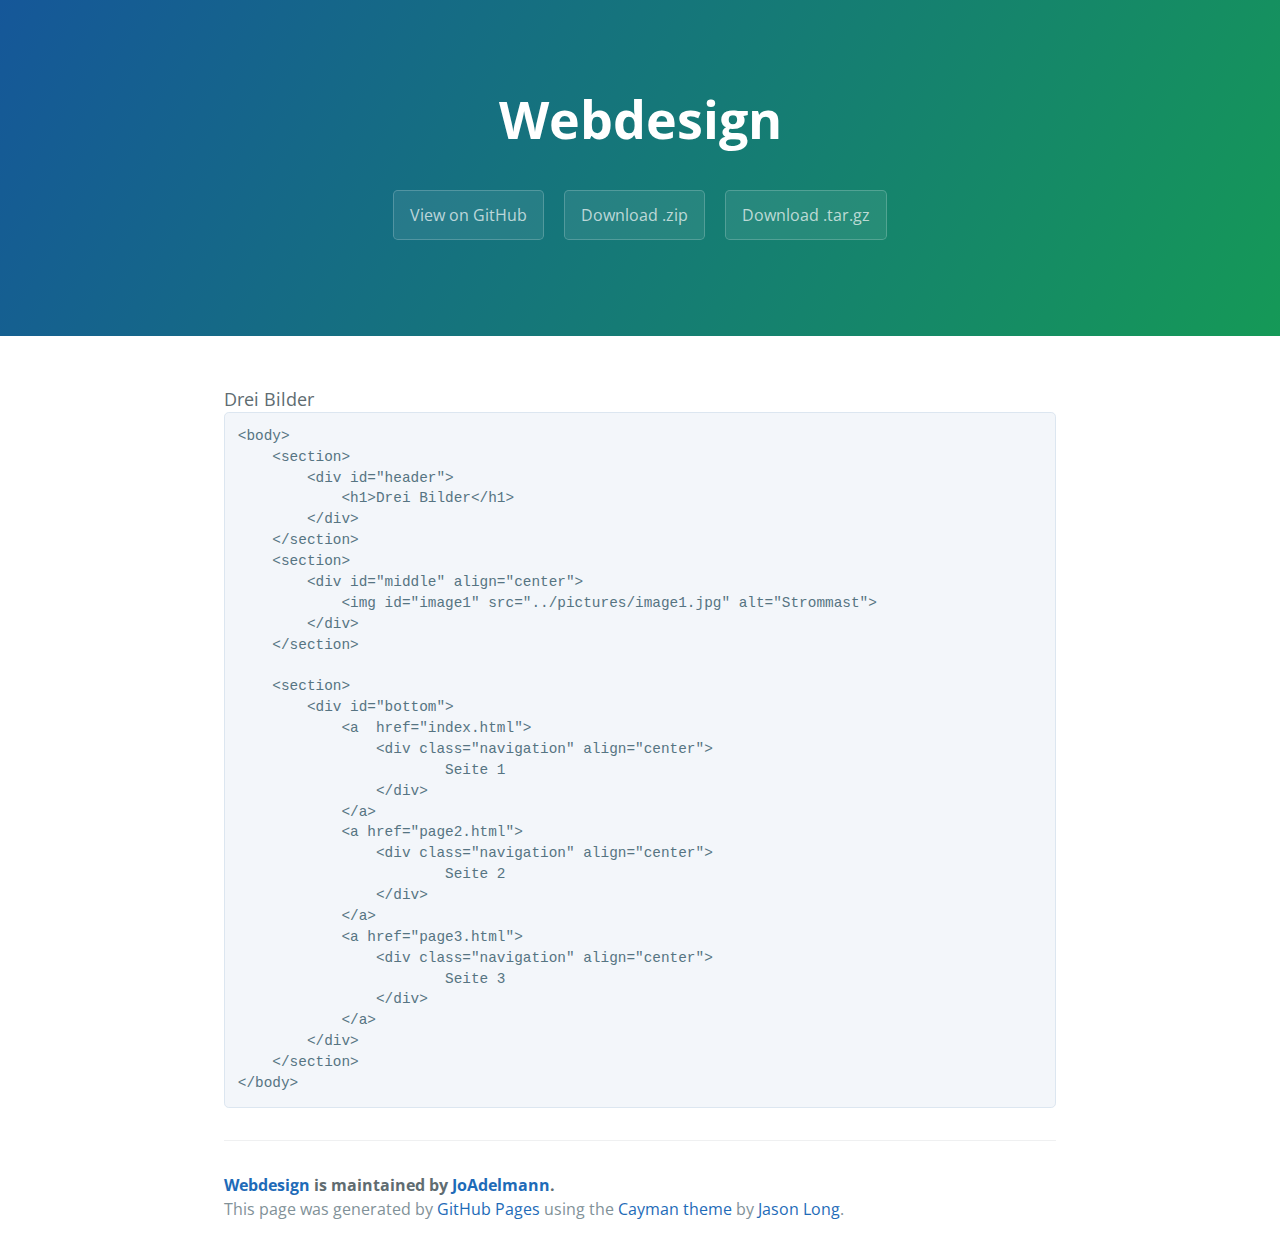
==== index.html @ 259b8b4f "Create gh-pages branch via GitHub" ====
<!DOCTYPE html>
<html lang="en-us">
  <head>
    <meta charset="UTF-8">
    <title>Webdesign by JoAdelmann</title>
    <meta name="viewport" content="width=device-width, initial-scale=1">
    <link rel="stylesheet" type="text/css" href="stylesheets/normalize.css" media="screen">
    <link href='https://fonts.googleapis.com/css?family=Open+Sans:400,700' rel='stylesheet' type='text/css'>
    <link rel="stylesheet" type="text/css" href="stylesheets/stylesheet.css" media="screen">
    <link rel="stylesheet" type="text/css" href="stylesheets/github-light.css" media="screen">
  </head>
  <body>
    <section class="page-header">
      <h1 class="project-name">Webdesign</h1>
      <h2 class="project-tagline"></h2>
      <a href="https://github.com/JoAdelmann/Webdesign" class="btn">View on GitHub</a>
      <a href="https://github.com/JoAdelmann/Webdesign/zipball/master" class="btn">Download .zip</a>
      <a href="https://github.com/JoAdelmann/Webdesign/tarball/master" class="btn">Download .tar.gz</a>
    </section>

    <section class="main-content">
      <p>
    </p>
        Drei Bilder
        
        
    

<pre><code>&lt;body&gt;
    &lt;section&gt;
        &lt;div id="header"&gt;
            &lt;h1&gt;Drei Bilder&lt;/h1&gt;
        &lt;/div&gt;
    &lt;/section&gt;
    &lt;section&gt;
        &lt;div id="middle" align="center"&gt;
            &lt;img id="image1" src="../pictures/image1.jpg" alt="Strommast"&gt;
        &lt;/div&gt;
    &lt;/section&gt;

    &lt;section&gt;
        &lt;div id="bottom"&gt;
            &lt;a  href="index.html"&gt;
                &lt;div class="navigation" align="center"&gt;
                        Seite 1
                &lt;/div&gt;
            &lt;/a&gt;
            &lt;a href="page2.html"&gt;
                &lt;div class="navigation" align="center"&gt;
                        Seite 2
                &lt;/div&gt;
            &lt;/a&gt;
            &lt;a href="page3.html"&gt;
                &lt;div class="navigation" align="center"&gt;
                        Seite 3
                &lt;/div&gt;
            &lt;/a&gt;
        &lt;/div&gt;
    &lt;/section&gt;
&lt;/body&gt;
</code></pre>

<p></p>

      <footer class="site-footer">
        <span class="site-footer-owner"><a href="https://github.com/JoAdelmann/Webdesign">Webdesign</a> is maintained by <a href="https://github.com/JoAdelmann">JoAdelmann</a>.</span>

        <span class="site-footer-credits">This page was generated by <a href="https://pages.github.com">GitHub Pages</a> using the <a href="https://github.com/jasonlong/cayman-theme">Cayman theme</a> by <a href="https://twitter.com/jasonlong">Jason Long</a>.</span>
      </footer>

    </section>

  
  </body>
</html>
---- stylesheets/stylesheet.css ----
* {
  box-sizing: border-box; }

body {
  padding: 0;
  margin: 0;
  font-family: "Open Sans", "Helvetica Neue", Helvetica, Arial, sans-serif;
  font-size: 16px;
  line-height: 1.5;
  color: #606c71; }

a {
  color: #1e6bb8;
  text-decoration: none; }
  a:hover {
    text-decoration: underline; }

.btn {
  display: inline-block;
  margin-bottom: 1rem;
  color: rgba(255, 255, 255, 0.7);
  background-color: rgba(255, 255, 255, 0.08);
  border-color: rgba(255, 255, 255, 0.2);
  border-style: solid;
  border-width: 1px;
  border-radius: 0.3rem;
  transition: color 0.2s, background-color 0.2s, border-color 0.2s; }
  .btn + .btn {
    margin-left: 1rem; }

.btn:hover {
  color: rgba(255, 255, 255, 0.8);
  text-decoration: none;
  background-color: rgba(255, 255, 255, 0.2);
  border-color: rgba(255, 255, 255, 0.3); }

@media screen and (min-width: 64em) {
  .btn {
    padding: 0.75rem 1rem; } }

@media screen and (min-width: 42em) and (max-width: 64em) {
  .btn {
    padding: 0.6rem 0.9rem;
    font-size: 0.9rem; } }

@media screen and (max-width: 42em) {
  .btn {
    display: block;
    width: 100%;
    padding: 0.75rem;
    font-size: 0.9rem; }
    .btn + .btn {
      margin-top: 1rem;
      margin-left: 0; } }

.page-header {
  color: #fff;
  text-align: center;
  background-color: #159957;
  background-image: linear-gradient(120deg, #155799, #159957); }

@media screen and (min-width: 64em) {
  .page-header {
    padding: 5rem 6rem; } }

@media screen and (min-width: 42em) and (max-width: 64em) {
  .page-header {
    padding: 3rem 4rem; } }

@media screen and (max-width: 42em) {
  .page-header {
    padding: 2rem 1rem; } }

.project-name {
  margin-top: 0;
  margin-bottom: 0.1rem; }

@media screen and (min-width: 64em) {
  .project-name {
    font-size: 3.25rem; } }

@media screen and (min-width: 42em) and (max-width: 64em) {
  .project-name {
    font-size: 2.25rem; } }

@media screen and (max-width: 42em) {
  .project-name {
    font-size: 1.75rem; } }

.project-tagline {
  margin-bottom: 2rem;
  font-weight: normal;
  opacity: 0.7; }

@media screen and (min-width: 64em) {
  .project-tagline {
    font-size: 1.25rem; } }

@media screen and (min-width: 42em) and (max-width: 64em) {
  .project-tagline {
    font-size: 1.15rem; } }

@media screen and (max-width: 42em) {
  .project-tagline {
    font-size: 1rem; } }

.main-content :first-child {
  margin-top: 0; }
.main-content img {
  max-width: 100%; }
.main-content h1, .main-content h2, .main-content h3, .main-content h4, .main-content h5, .main-content h6 {
  margin-top: 2rem;
  margin-bottom: 1rem;
  font-weight: normal;
  color: #159957; }
.main-content p {
  margin-bottom: 1em; }
.main-content code {
  padding: 2px 4px;
  font-family: Consolas, "Liberation Mono", Menlo, Courier, monospace;
  font-size: 0.9rem;
  color: #383e41;
  background-color: #f3f6fa;
  border-radius: 0.3rem; }
.main-content pre {
  padding: 0.8rem;
  margin-top: 0;
  margin-bottom: 1rem;
  font: 1rem Consolas, "Liberation Mono", Menlo, Courier, monospace;
  color: #567482;
  word-wrap: normal;
  background-color: #f3f6fa;
  border: solid 1px #dce6f0;
  border-radius: 0.3rem; }
  .main-content pre > code {
    padding: 0;
    margin: 0;
    font-size: 0.9rem;
    color: #567482;
    word-break: normal;
    white-space: pre;
    background: transparent;
    border: 0; }
.main-content .highlight {
  margin-bottom: 1rem; }
  .main-content .highlight pre {
    margin-bottom: 0;
    word-break: normal; }
.main-content .highlight pre, .main-content pre {
  padding: 0.8rem;
  overflow: auto;
  font-size: 0.9rem;
  line-height: 1.45;
  border-radius: 0.3rem; }
.main-content pre code, .main-content pre tt {
  display: inline;
  max-width: initial;
  padding: 0;
  margin: 0;
  overflow: initial;
  line-height: inherit;
  word-wrap: normal;
  background-color: transparent;
  border: 0; }
  .main-content pre code:before, .main-content pre code:after, .main-content pre tt:before, .main-content pre tt:after {
    content: normal; }
.main-content ul, .main-content ol {
  margin-top: 0; }
.main-content blockquote {
  padding: 0 1rem;
  margin-left: 0;
  color: #819198;
  border-left: 0.3rem solid #dce6f0; }
  .main-content blockquote > :first-child {
    margin-top: 0; }
  .main-content blockquote > :last-child {
    margin-bottom: 0; }
.main-content table {
  display: block;
  width: 100%;
  overflow: auto;
  word-break: normal;
  word-break: keep-all; }
  .main-content table th {
    font-weight: bold; }
  .main-content table th, .main-content table td {
    padding: 0.5rem 1rem;
    border: 1px solid #e9ebec; }
.main-content dl {
  padding: 0; }
  .main-content dl dt {
    padding: 0;
    margin-top: 1rem;
    font-size: 1rem;
    font-weight: bold; }
  .main-content dl dd {
    padding: 0;
    margin-bottom: 1rem; }
.main-content hr {
  height: 2px;
  padding: 0;
  margin: 1rem 0;
  background-color: #eff0f1;
  border: 0; }

@media screen and (min-width: 64em) {
  .main-content {
    max-width: 64rem;
    padding: 2rem 6rem;
    margin: 0 auto;
    font-size: 1.1rem; } }

@media screen and (min-width: 42em) and (max-width: 64em) {
  .main-content {
    padding: 2rem 4rem;
    font-size: 1.1rem; } }

@media screen and (max-width: 42em) {
  .main-content {
    padding: 2rem 1rem;
    font-size: 1rem; } }

.site-footer {
  padding-top: 2rem;
  margin-top: 2rem;
  border-top: solid 1px #eff0f1; }

.site-footer-owner {
  display: block;
  font-weight: bold; }

.site-footer-credits {
  color: #819198; }

@media screen and (min-width: 64em) {
  .site-footer {
    font-size: 1rem; } }

@media screen and (min-width: 42em) and (max-width: 64em) {
  .site-footer {
    font-size: 1rem; } }

@media screen and (max-width: 42em) {
  .site-footer {
    font-size: 0.9rem; } }
---- stylesheets/github-light.css ----
/*
The MIT License (MIT)

Copyright (c) 2016 GitHub, Inc.

Permission is hereby granted, free of charge, to any person obtaining a copy
of this software and associated documentation files (the "Software"), to deal
in the Software without restriction, including without limitation the rights
to use, copy, modify, merge, publish, distribute, sublicense, and/or sell
copies of the Software, and to permit persons to whom the Software is
furnished to do so, subject to the following conditions:

The above copyright notice and this permission notice shall be included in all
copies or substantial portions of the Software.

THE SOFTWARE IS PROVIDED "AS IS", WITHOUT WARRANTY OF ANY KIND, EXPRESS OR
IMPLIED, INCLUDING BUT NOT LIMITED TO THE WARRANTIES OF MERCHANTABILITY,
FITNESS FOR A PARTICULAR PURPOSE AND NONINFRINGEMENT. IN NO EVENT SHALL THE
AUTHORS OR COPYRIGHT HOLDERS BE LIABLE FOR ANY CLAIM, DAMAGES OR OTHER
LIABILITY, WHETHER IN AN ACTION OF CONTRACT, TORT OR OTHERWISE, ARISING FROM,
OUT OF OR IN CONNECTION WITH THE SOFTWARE OR THE USE OR OTHER DEALINGS IN THE
SOFTWARE.

*/

.pl-c /* comment */ {
  color: #969896;
}

.pl-c1 /* constant, variable.other.constant, support, meta.property-name, support.constant, support.variable, meta.module-reference, markup.raw, meta.diff.header */,
.pl-s .pl-v /* string variable */ {
  color: #0086b3;
}

.pl-e /* entity */,
.pl-en /* entity.name */ {
  color: #795da3;
}

.pl-smi /* variable.parameter.function, storage.modifier.package, storage.modifier.import, storage.type.java, variable.other */,
.pl-s .pl-s1 /* string source */ {
  color: #333;
}

.pl-ent /* entity.name.tag */ {
  color: #63a35c;
}

.pl-k /* keyword, storage, storage.type */ {
  color: #a71d5d;
}

.pl-s /* string */,
.pl-pds /* punctuation.definition.string, string.regexp.character-class */,
.pl-s .pl-pse .pl-s1 /* string punctuation.section.embedded source */,
.pl-sr /* string.regexp */,
.pl-sr .pl-cce /* string.regexp constant.character.escape */,
.pl-sr .pl-sre /* string.regexp source.ruby.embedded */,
.pl-sr .pl-sra /* string.regexp string.regexp.arbitrary-repitition */ {
  color: #183691;
}

.pl-v /* variable */ {
  color: #ed6a43;
}

.pl-id /* invalid.deprecated */ {
  color: #b52a1d;
}

.pl-ii /* invalid.illegal */ {
  color: #f8f8f8;
  background-color: #b52a1d;
}

.pl-sr .pl-cce /* string.regexp constant.character.escape */ {
  font-weight: bold;
  color: #63a35c;
}

.pl-ml /* markup.list */ {
  color: #693a17;
}

.pl-mh /* markup.heading */,
.pl-mh .pl-en /* markup.heading entity.name */,
.pl-ms /* meta.separator */ {
  font-weight: bold;
  color: #1d3e81;
}

.pl-mq /* markup.quote */ {
  color: #008080;
}

.pl-mi /* markup.italic */ {
  font-style: italic;
  color: #333;
}

.pl-mb /* markup.bold */ {
  font-weight: bold;
  color: #333;
}

.pl-md /* markup.deleted, meta.diff.header.from-file */ {
  color: #bd2c00;
  background-color: #ffecec;
}

.pl-mi1 /* markup.inserted, meta.diff.header.to-file */ {
  color: #55a532;
  background-color: #eaffea;
}

.pl-mdr /* meta.diff.range */ {
  font-weight: bold;
  color: #795da3;
}

.pl-mo /* meta.output */ {
  color: #1d3e81;
}
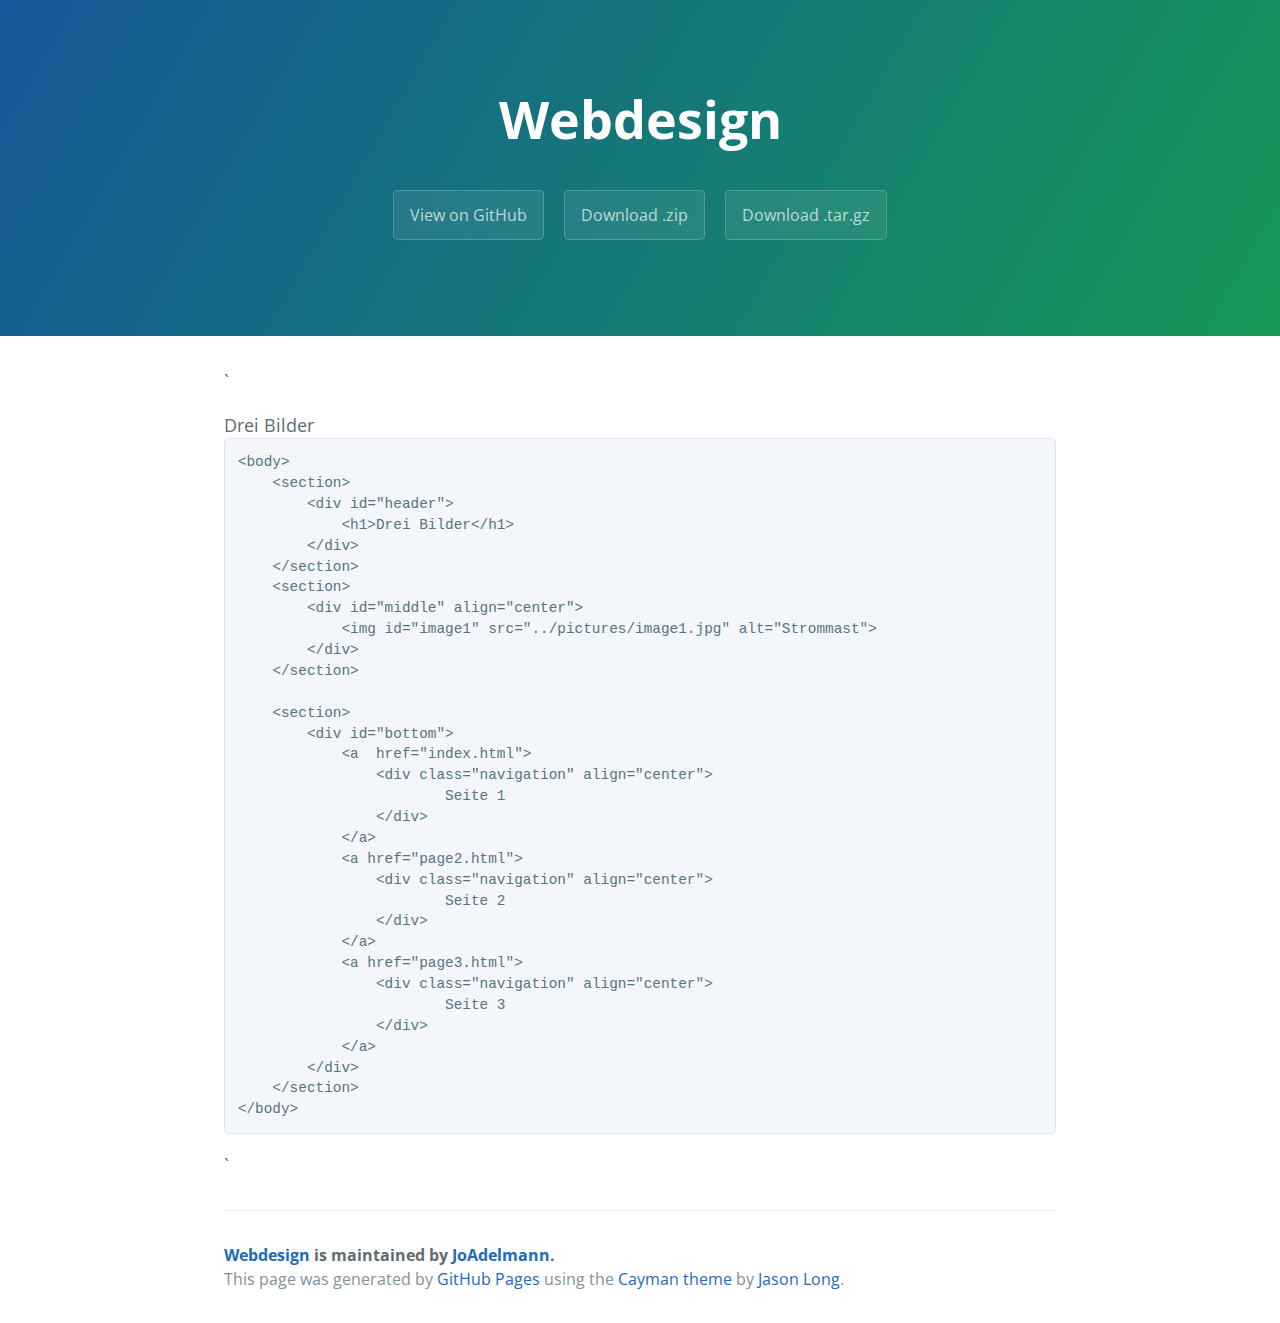
==== commit f651f692: "Create gh-pages branch via GitHub" ====
--- a/index.html
+++ b/index.html
@@ -19,7 +19,7 @@
     </section>
 
     <section class="main-content">
-      <p>
+      <p>`
     </p>
         Drei Bilder
         
@@ -60,7 +60,7 @@
 &lt;/body&gt;
 </code></pre>
 
-<p></p>
+<p>`</p>
 
       <footer class="site-footer">
         <span class="site-footer-owner"><a href="https://github.com/JoAdelmann/Webdesign">Webdesign</a> is maintained by <a href="https://github.com/JoAdelmann">JoAdelmann</a>.</span>
